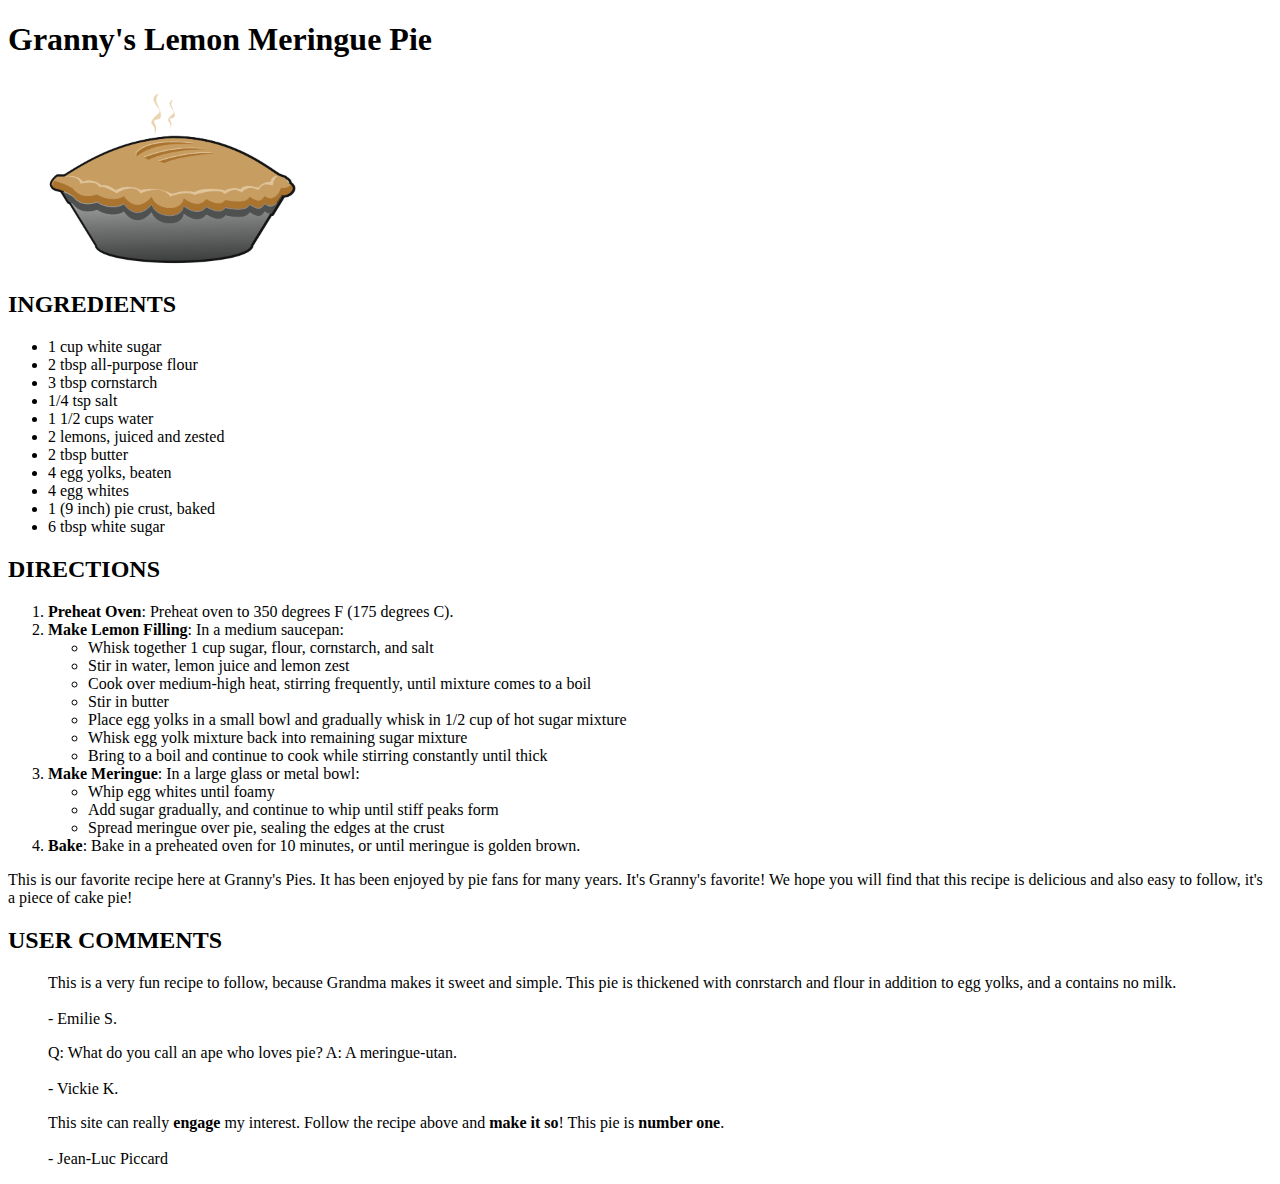
==== css_for_styling/pie.html @ 44024689 "add body to pie.html" ====
<!DOCTYPE html>
<html lang="en">
<head><title> Granny's Lemon Meringue Pie</title>
  <meta charset="utf-8"/></head>

<div>
  <h1> Granny's Lemon Meringue Pie </h1>
  <figure><img src="pie.png" alt="picture of pie" width=250px></figure>
</div>

<div>
  <h2>INGREDIENTS</h1>
    <ul>
      <li> 1 cup white sugar </li>
      <li> 2 tbsp all-purpose flour </li>
      <li> 3 tbsp cornstarch </li>
      <li> 1/4 tsp salt </li>
      <li> 1 1/2 cups water </li>
      <li> 2 lemons, juiced and zested </li>
      <li> 2 tbsp butter </li>
      <li> 4 egg yolks, beaten </li>
      <li> 4 egg whites </li>
      <li> 1 (9 inch) pie crust, baked </li>
      <li> 6 tbsp white sugar </li>
    </ul>
</div>

<div>
  <h2>DIRECTIONS</h2>
    <ol>
      <li> <strong>Preheat Oven</strong>: Preheat oven to 350 degrees F (175 degrees C).</li>
      <li><strong>Make Lemon Filling</strong>: In a medium saucepan:</li>
          <ul>
            <li> Whisk together 1 cup sugar, flour, cornstarch, and salt</li>
            <li> Stir in water, lemon juice and lemon zest </li>
            <li> Cook over medium-high heat, stirring frequently, until mixture comes to a boil </li>
            <li> Stir in butter </li>
            <li> Place egg yolks in a small bowl and gradually whisk in 1/2 cup of hot sugar mixture</li>
            <li> Whisk egg yolk mixture back into remaining sugar mixture</li>
            <li> Bring to a boil and continue to cook while stirring constantly until thick </li>
          </ul>
        <li><strong>Make Meringue</strong>: In a large glass or metal bowl:</li>
          <ul>
            <li> Whip egg whites until foamy </li>
            <li> Add sugar gradually, and continue to whip until stiff peaks form </li>
            <li> Spread meringue over pie, sealing the edges at the crust</li>
          </ul>
        <li> <strong>Bake</strong>: Bake in a preheated oven for 10 minutes, or until meringue is golden brown. </li>
      </ol>

    <p> This is our favorite recipe here at Granny's Pies. It has been enjoyed by pie fans for many years. It's Granny's favorite! We hope you will find that this recipe is delicious and also easy to follow, it's a piece of cake pie! </p>
</div>

<div>
  <h2> USER COMMENTS </h2>
    <blockquote> This is a very fun recipe to follow, because Grandma makes it sweet and simple. This pie is thickened with conrstarch and flour in addition to egg yolks, and a contains no milk.

    <br><br>- Emilie S. </blockquote>

    <blockquote> Q: What do you call an ape who loves pie?
      A: A meringue-utan.

      <br><br>- Vickie K. </blockquote>

    <blockquote> This site can really <strong>engage</strong> my interest. Follow the recipe above and <strong>make it so</strong>! This pie is <strong>number one</strong>.

    <br><br>- Jean-Luc Piccard </blockquote>
</div>
</html>
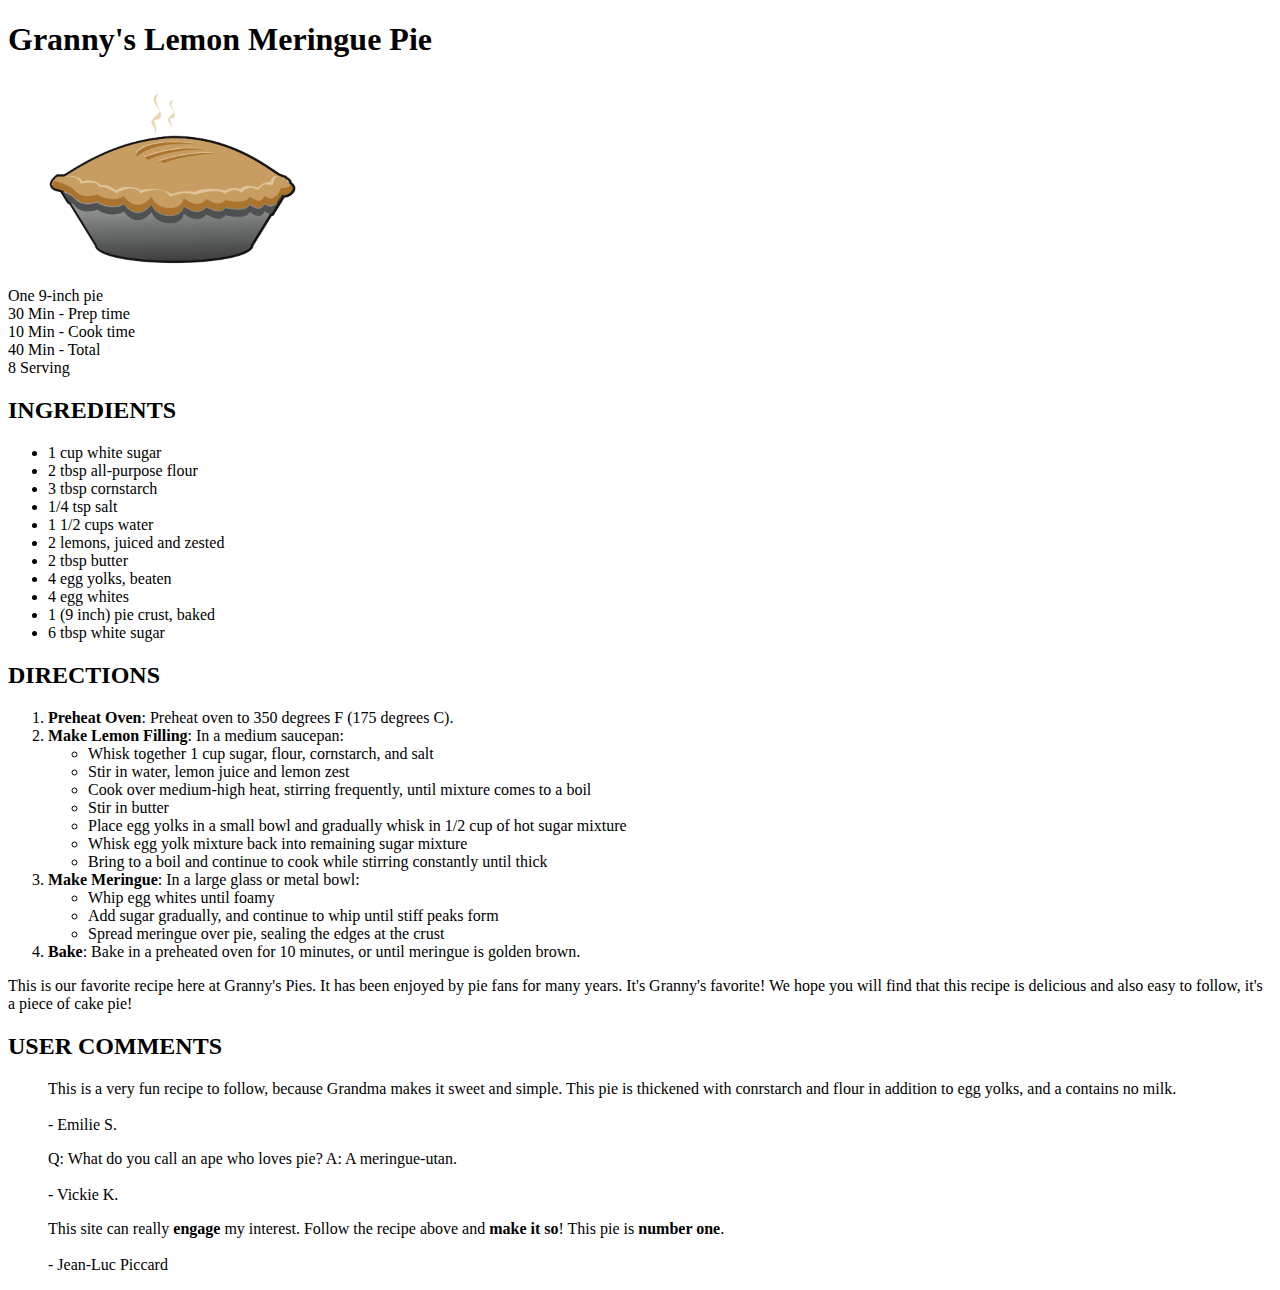
==== commit 6f5b9a23: "add to first pie" ====
--- a/css_for_styling/pie.html
+++ b/css_for_styling/pie.html
@@ -6,6 +6,12 @@
 <div>
   <h1> Granny's Lemon Meringue Pie </h1>
   <figure><img src="pie.png" alt="picture of pie" width=250px></figure>
+  <p>One 9-inch pie
+    <br> 30 Min - Prep time
+    <br> 10 Min - Cook time
+    <br> 40 Min - Total
+    <br> 8 Serving
+  </p>
 </div>
 
 <div>
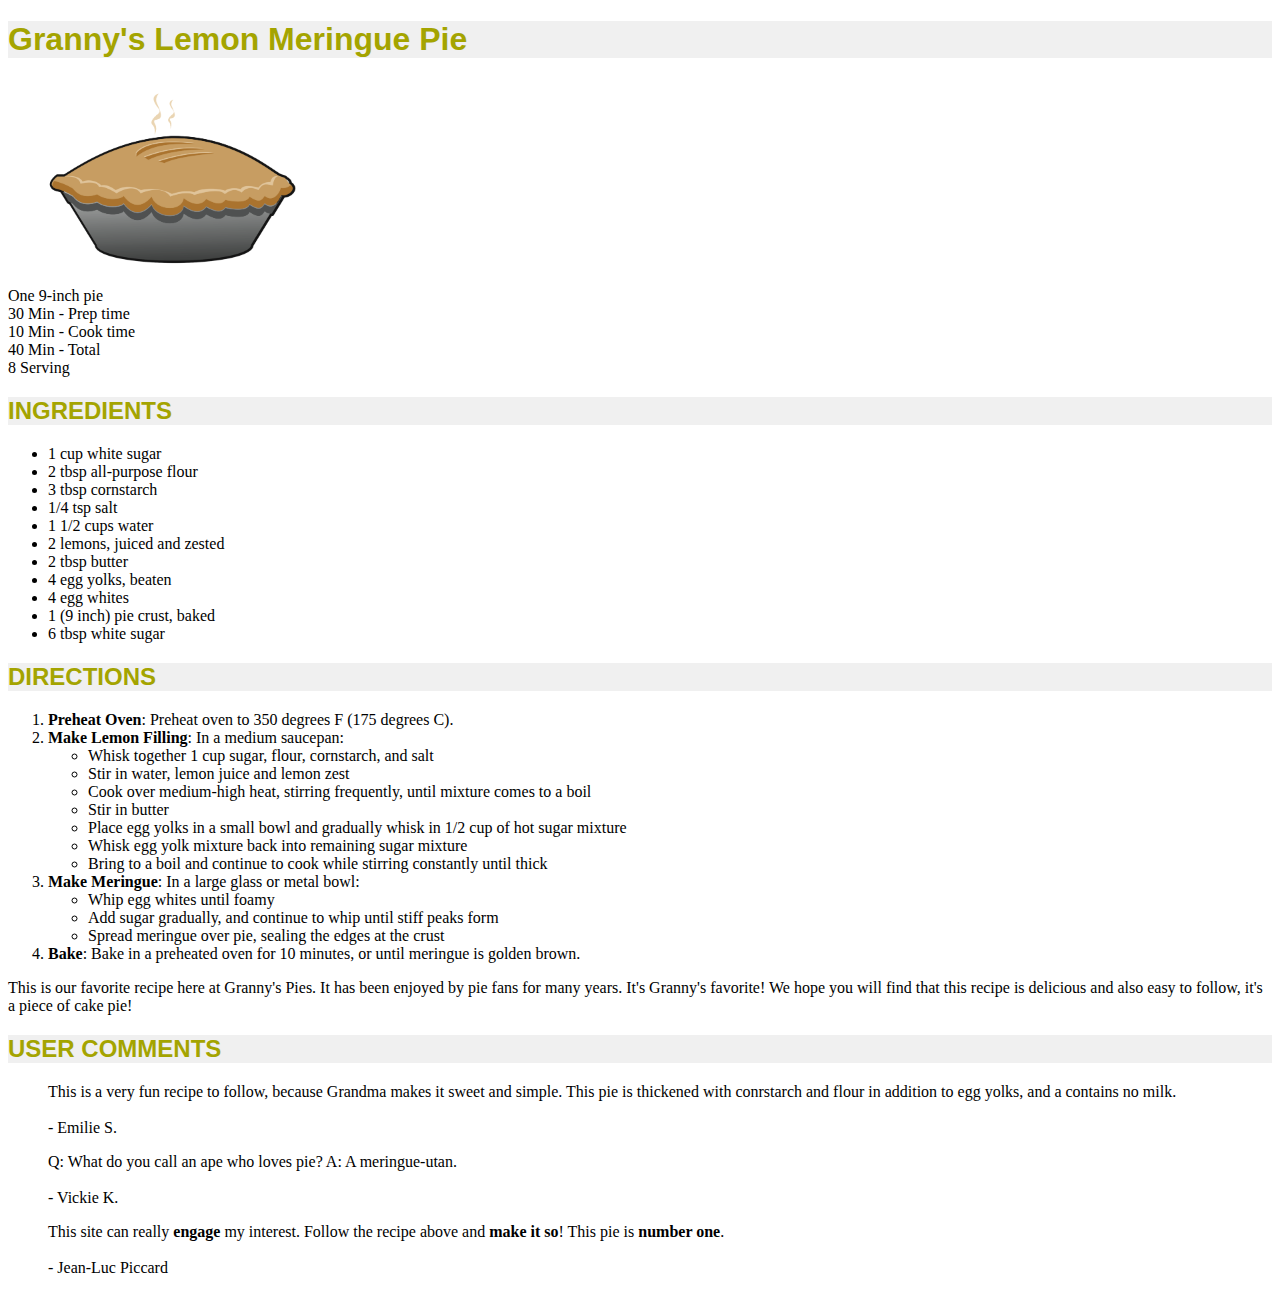
==== commit 1576220b: "add notes" ====
--- a/css_for_styling/pie.html
+++ b/css_for_styling/pie.html
@@ -1,8 +1,9 @@
 <!DOCTYPE html>
 <html lang="en">
-<head><title> Granny's Lemon Meringue Pie</title>
+    <head><title> Granny's Lemon Meringue Pie</title>
+  <link rel="stylesheet" type="text/css" href="recipe.css">
   <meta charset="utf-8"/></head>
-
+<body>
 <div>
   <h1> Granny's Lemon Meringue Pie </h1>
   <figure><img src="pie.png" alt="picture of pie" width=250px></figure>
@@ -72,4 +73,5 @@
 
     <br><br>- Jean-Luc Piccard </blockquote>
 </div>
+    </body>
 </html>
--- a/css_for_styling/recipe.css
+++ b/css_for_styling/recipe.css
@@ -0,0 +1,5 @@
+h1, h2 {
+  font-family: "Lucida Sans Unicode", Helvetica, Arial, sans-serif;
+  color: #A4A400;
+  background-color: #F0F0F0;
+}
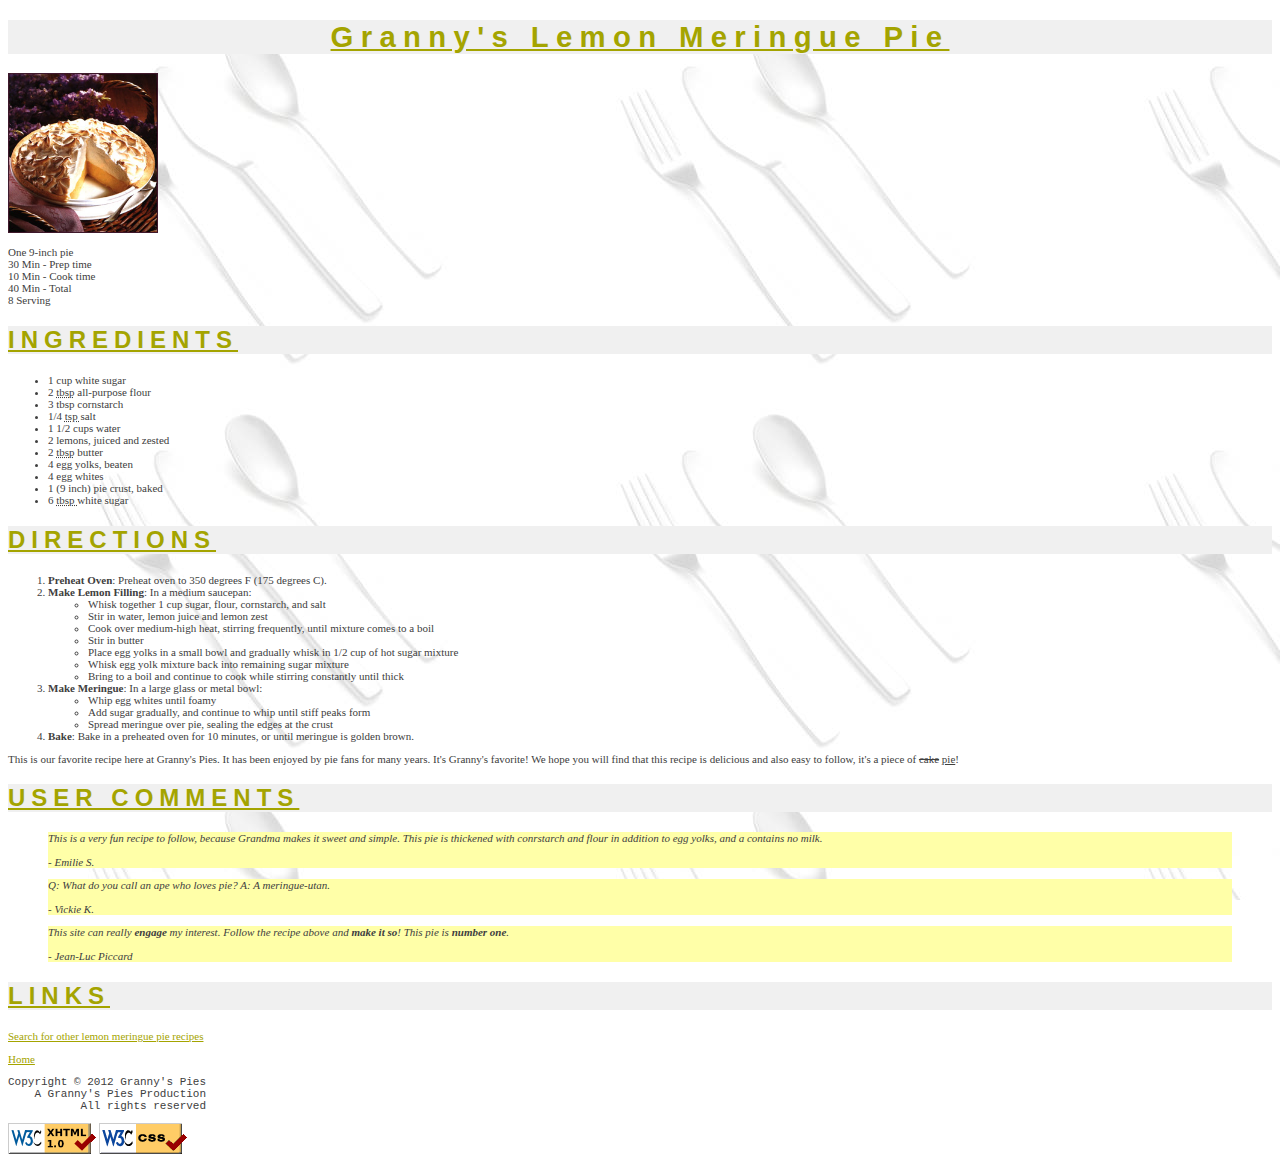
==== commit db0370aa: "stuff" ====
--- a/css_for_styling/pie.html
+++ b/css_for_styling/pie.html
@@ -6,7 +6,7 @@
 <body>
 <div>
   <h1> Granny's Lemon Meringue Pie </h1>
-  <figure><img src="pie.png" alt="picture of pie" width=250px></figure>
+  <figure><img src="pie.jpg" alt="picture of pie" width=150px></figure>
   <p>One 9-inch pie
     <br> 30 Min - Prep time
     <br> 10 Min - Cook time
@@ -16,19 +16,19 @@
 </div>
 
 <div>
-  <h2>INGREDIENTS</h1>
+  <h2>INGREDIENTS</h2>
     <ul>
       <li> 1 cup white sugar </li>
-      <li> 2 tbsp all-purpose flour </li>
+      <li> 2 <abbr title="tablespoons">tbsp</abbr> all-purpose flour </li>
       <li> 3 tbsp cornstarch </li>
-      <li> 1/4 tsp salt </li>
+      <li> 1/4 <abbr title="teaspoon"> tsp </abbr> salt </li>
       <li> 1 1/2 cups water </li>
       <li> 2 lemons, juiced and zested </li>
-      <li> 2 tbsp butter </li>
+      <li> 2 <abbr title="tablespoons">tbsp</abbr> butter </li>
       <li> 4 egg yolks, beaten </li>
       <li> 4 egg whites </li>
       <li> 1 (9 inch) pie crust, baked </li>
-      <li> 6 tbsp white sugar </li>
+      <li> 6 <abbr = title="tablespoons"> tbsp </abbr> white sugar </li>
     </ul>
 </div>
 
@@ -55,7 +55,7 @@
         <li> <strong>Bake</strong>: Bake in a preheated oven for 10 minutes, or until meringue is golden brown. </li>
       </ol>
 
-    <p> This is our favorite recipe here at Granny's Pies. It has been enjoyed by pie fans for many years. It's Granny's favorite! We hope you will find that this recipe is delicious and also easy to follow, it's a piece of cake pie! </p>
+    <p> This is our favorite recipe here at Granny's Pies. It has been enjoyed by pie fans for many years. It's Granny's favorite! We hope you will find that this recipe is delicious and also easy to follow, it's a piece of <del>cake</del> <ins>pie</ins>! </p>
 </div>
 
 <div>
@@ -73,5 +73,18 @@
 
     <br><br>- Jean-Luc Piccard </blockquote>
 </div>
+<div>
+<h2>LINKS</h2>
+<p><a href="http://www.google.com/search?q=lemon+meringue+pie+recipe&start=10">Search for other lemon meringue pie recipes</a></p>
+<p><a href="index.html">Home</a></p>
+</div>
+
+<pre>Copyright © 2012 Granny's Pies
+    A Granny's Pies Production
+           All rights reserved</pre>
+<a href="
+http://validator.w3.org/check?uri=referer"><img src="w3c-html.png"/></a>
+<a href="http://jigsaw.w3.org/css-validator/check/referer?profile=css3"><img src="w3c-css.gif"/></a>
+
     </body>
 </html>
--- a/css_for_styling/recipe.css
+++ b/css_for_styling/recipe.css
@@ -2,4 +2,41 @@
   font-family: "Lucida Sans Unicode", Helvetica, Arial, sans-serif;
   color: #A4A400;
   background-color: #F0F0F0;
+  letter-spacing: .25em;
+  text-decoration: underline;
 }
+
+h1 {
+  font-weight: bold;
+  font-size: 22pt;
+  text-align: center;
+}
+
+h2 {
+  font-size: 18pt;
+  text-align: left;
+}
+
+body {
+  font-size: 11pt;
+  font-family: Georgia, Garamond, serif;
+  color: #404040;
+  font-size: 11px;
+  background-color: white;
+  background-image: url(silverware.jpg);
+  background-repeat: repeat-x repeat-y;
+  background-attachment: fixed;
+}
+
+a {
+  color: #A4A400;
+}
+
+blockquote {
+  background-color: #FFFFA8;
+  font-style: oblique;
+}
+
+figure {
+  margin-left: auto;
+}
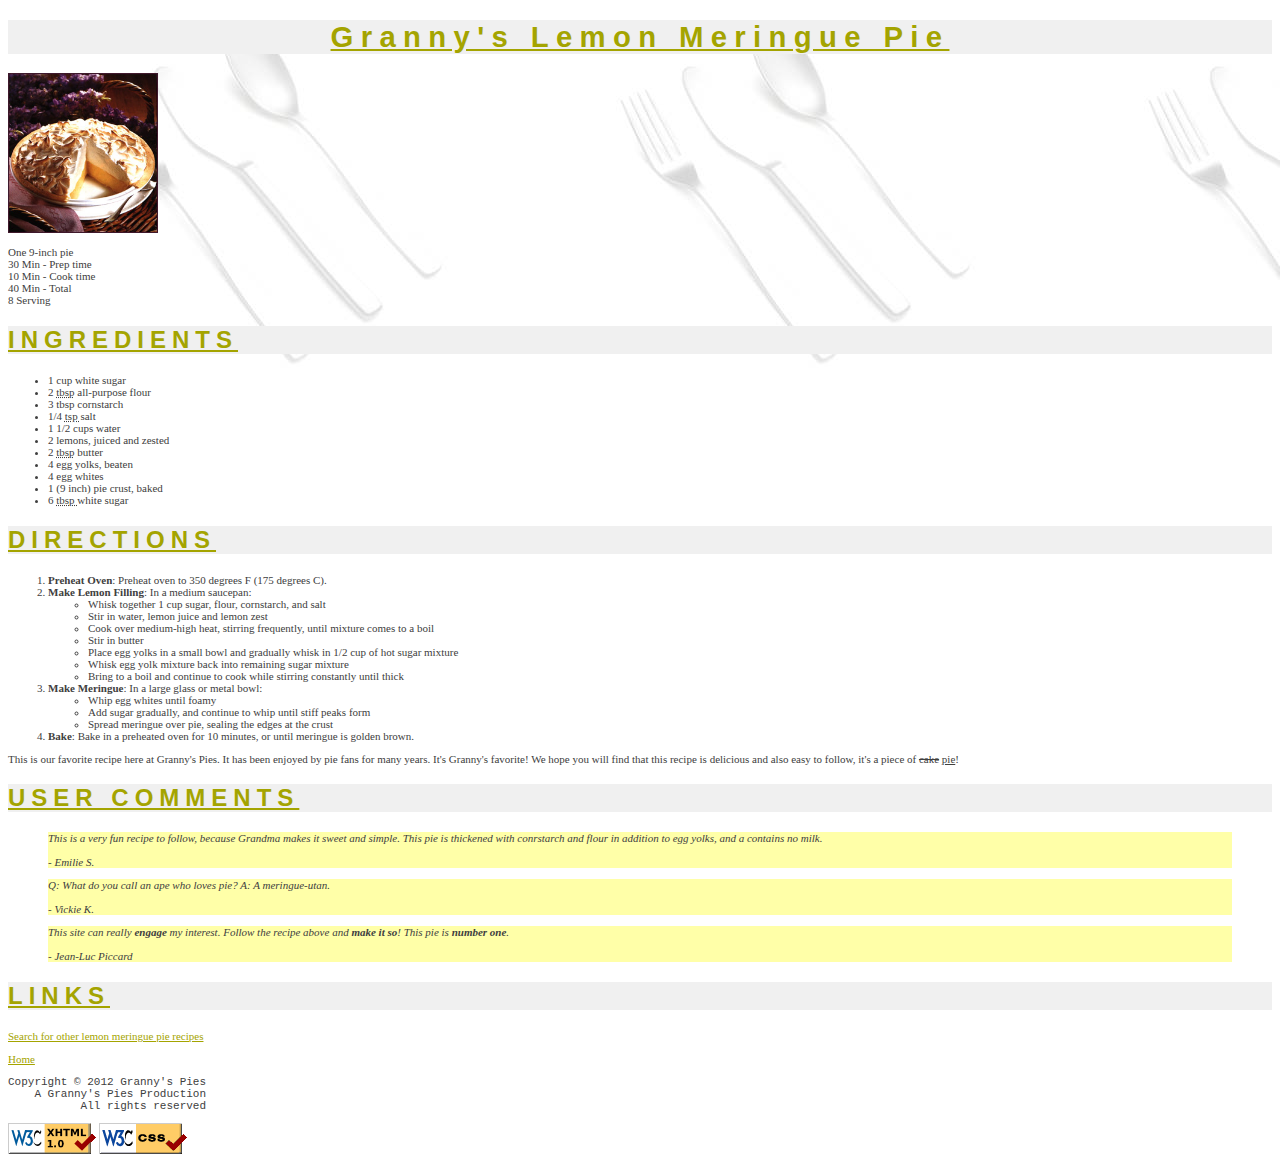
==== commit 9a211761: "yurp" ====
--- a/css_for_styling/pie.html
+++ b/css_for_styling/pie.html
@@ -1,4 +1,5 @@
 <!DOCTYPE html>
+<!--Heading Width & Background-->
 <html lang="en">
     <head><title> Granny's Lemon Meringue Pie</title>
   <link rel="stylesheet" type="text/css" href="recipe.css">
@@ -6,7 +7,7 @@
 <body>
 <div>
   <h1> Granny's Lemon Meringue Pie </h1>
-  <figure><img src="pie.jpg" alt="picture of pie" width=150px></figure>
+  <figure><img src="pie.jpg" alt="picture of pie" width=150></figure>
   <p>One 9-inch pie
     <br> 30 Min - Prep time
     <br> 10 Min - Cook time
@@ -28,7 +29,7 @@
       <li> 4 egg yolks, beaten </li>
       <li> 4 egg whites </li>
       <li> 1 (9 inch) pie crust, baked </li>
-      <li> 6 <abbr = title="tablespoons"> tbsp </abbr> white sugar </li>
+      <li> 6 <abbr title="tablespoons"> tbsp </abbr> white sugar </li>
     </ul>
 </div>
 
@@ -83,8 +84,8 @@
     A Granny's Pies Production
            All rights reserved</pre>
 <a href="
-http://validator.w3.org/check?uri=referer"><img src="w3c-html.png"/></a>
-<a href="http://jigsaw.w3.org/css-validator/check/referer?profile=css3"><img src="w3c-css.gif"/></a>
+http://validator.w3.org/check?uri=referer"><img src="w3c-html.png" alt="html validator"/></a>
+<a href="http://jigsaw.w3.org/css-validator/check/referer?profile=css3"><img src="w3c-css.gif" alt="css validator"/></a>
 
     </body>
 </html>
--- a/css_for_styling/recipe.css
+++ b/css_for_styling/recipe.css
@@ -24,7 +24,7 @@
   font-size: 11px;
   background-color: white;
   background-image: url(silverware.jpg);
-  background-repeat: repeat-x repeat-y;
+  background-repeat: repeat-x, repeat-y;
   background-attachment: fixed;
 }
 
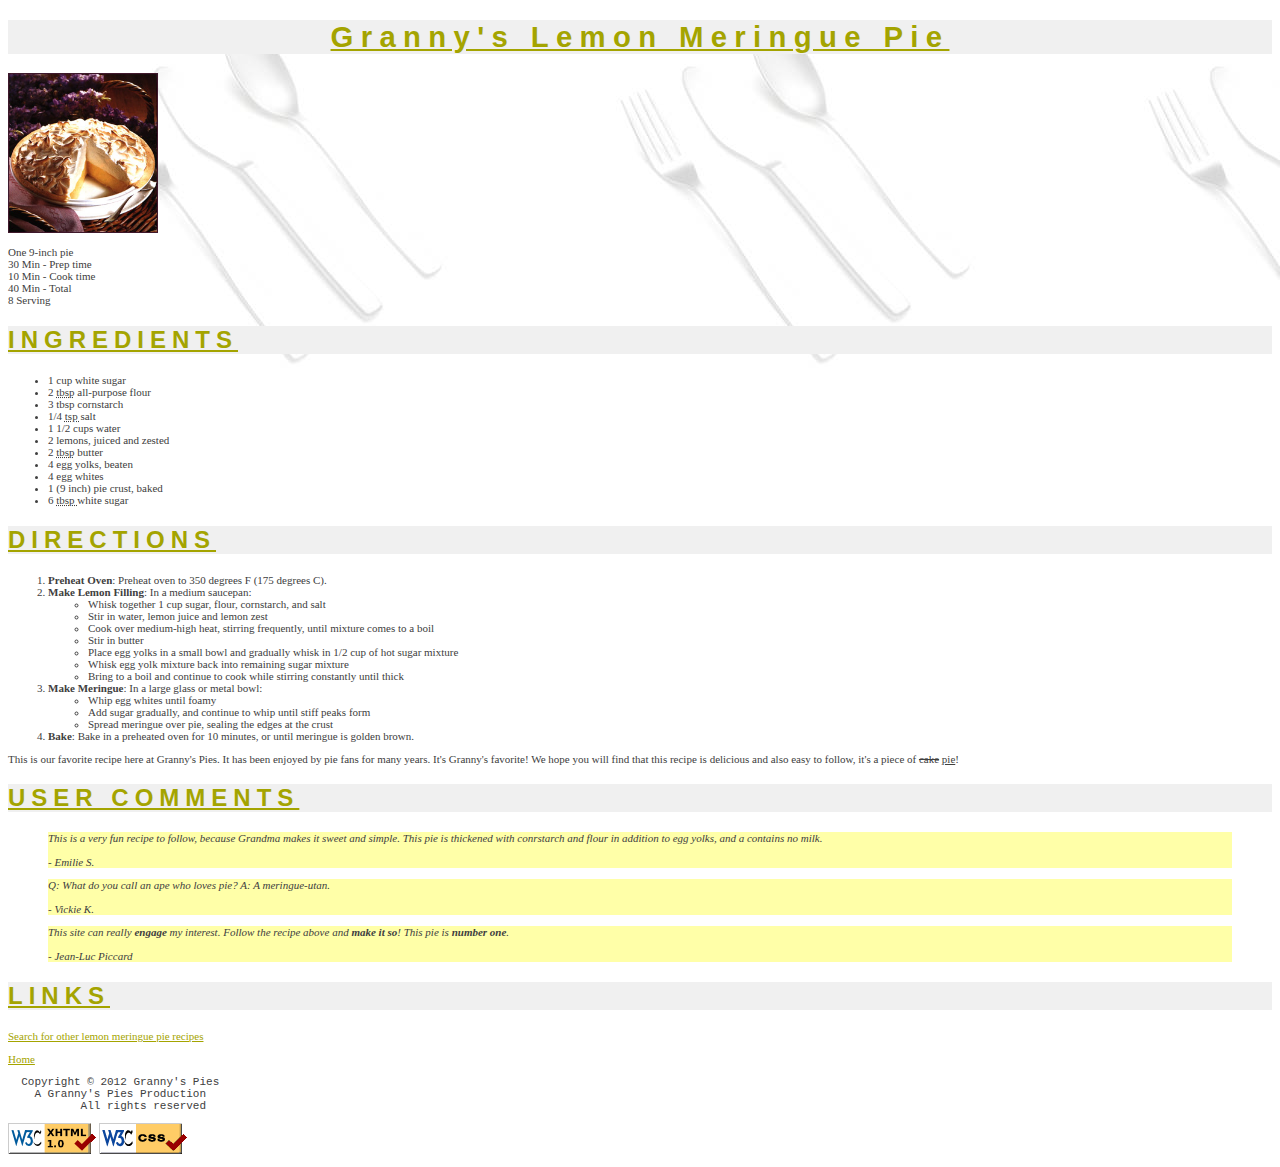
==== commit 6b9e90e2: "add to notes" ====
--- a/css_for_styling/pie.html
+++ b/css_for_styling/pie.html
@@ -76,13 +76,19 @@
 </div>
 <div>
 <h2>LINKS</h2>
-<p><a href="http://www.google.com/search?q=lemon+meringue+pie+recipe&start=10">Search for other lemon meringue pie recipes</a></p>
-<p><a href="index.html">Home</a></p>
+<p>
+  <a href="http://www.google.com/search?q=lemon+meringue+pie+recipe&start=10">Search for other lemon meringue pie recipes</a>
+</p>
+<p>
+  <a href="index.html">Home</a>
+</p>
 </div>
 
-<pre>Copyright © 2012 Granny's Pies
+<pre>
+  Copyright © 2012 Granny's Pies
     A Granny's Pies Production
-           All rights reserved</pre>
+           All rights reserved
+</pre>
 <a href="
 http://validator.w3.org/check?uri=referer"><img src="w3c-html.png" alt="html validator"/></a>
 <a href="http://jigsaw.w3.org/css-validator/check/referer?profile=css3"><img src="w3c-css.gif" alt="css validator"/></a>
